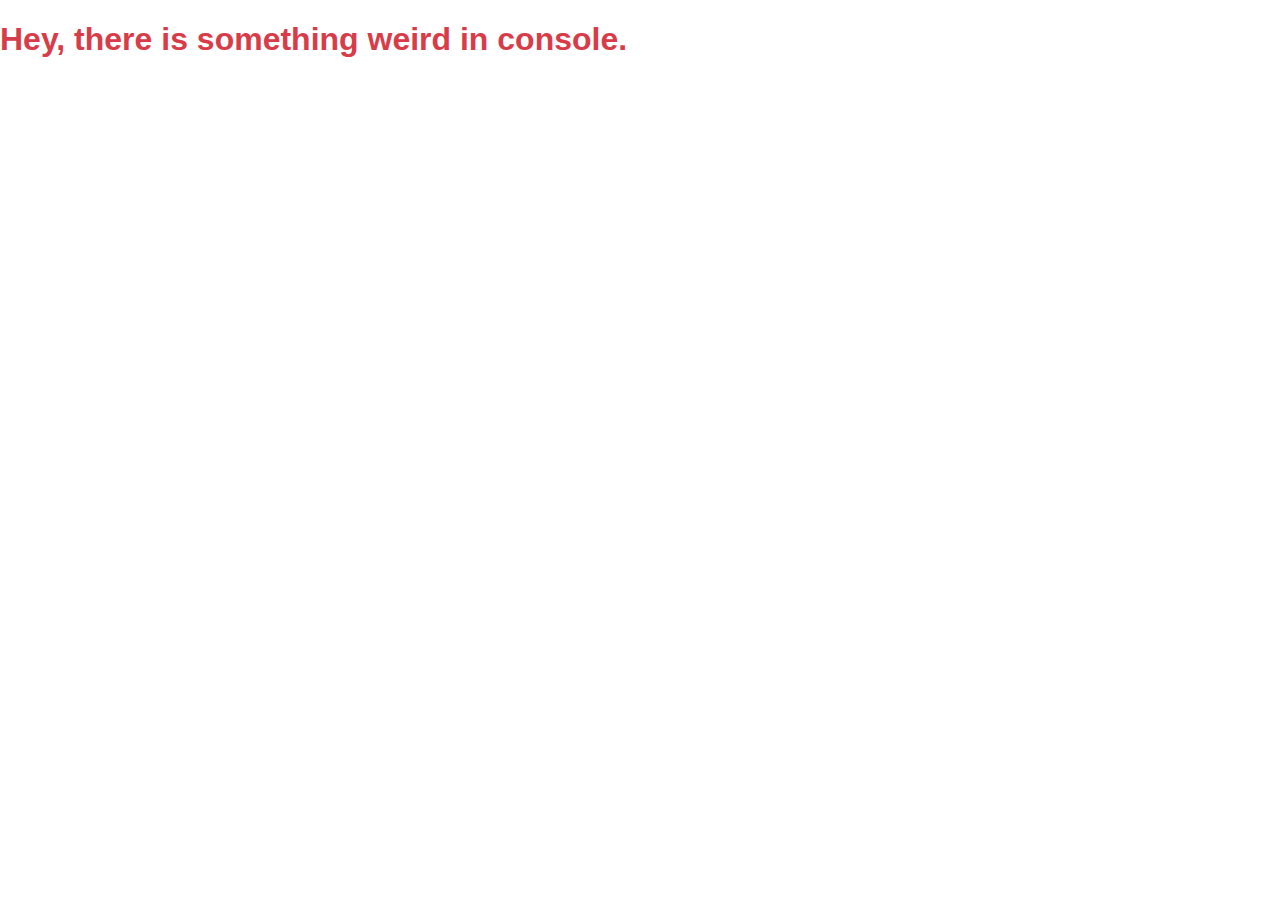
==== index.html @ 4c94bd7f "Commit2" ====
<!DOCTYPE html>
<html lang="en">
<meta http-equiv="X-UA-Compatible" content="IE=edge" />
<head>
	<meta charset="UTF-8">
	<title>Console Trollface</title>
	<link rel="stylesheet" type="text/css" href="trollsole/trollsole.css" />
	<link rel="stylesheet" type="text/css" href="trollsole/trollsole.js" />
	<script src="//code.jquery.com/jquery-1.11.0.min.js"></script>
	<script type="text/javascript" src="trollsole/trollsole.js"></script>
	
	<style>
		body, html{
			color: #d93c49;
			font-family: Verdana, Geneva, sans-serif;
			margin: 0;
		}
	</style>

<!-- Social -->
<script type="text/javascript" src="http://w.sharethis.com/button/buttons.js"></script>
<script type="text/javascript">stLight.options({publisher: "dfe96c63-d37b-4c8b-b8c4-19affe387d66", doNotHash: false, doNotCopy: false, hashAddressBar: false});</script>
<!-- Social end -->

</head>
<body>
	
	<div class="message" id="messaging">
		<h1>Hey, there is something weird in console.</h1>
	</div>

	<div id="trollsole"></div>

</body>
</html>
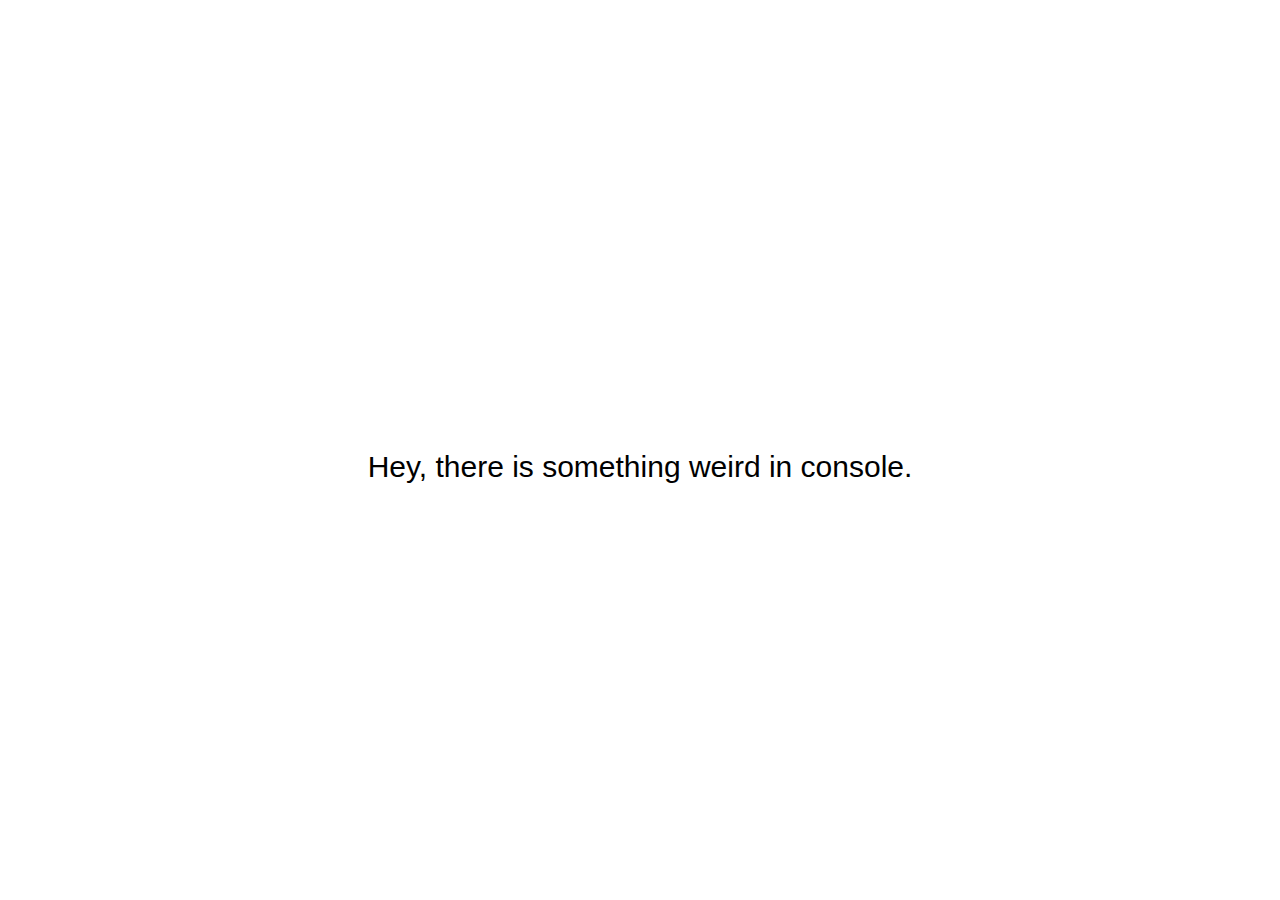
==== commit 8a17c2ad: "Simplify" ====
--- a/index.html
+++ b/index.html
@@ -4,32 +4,76 @@
 <head>
 	<meta charset="UTF-8">
 	<title>Console Trollface</title>
-	<link rel="stylesheet" type="text/css" href="trollsole/trollsole.css" />
-	<link rel="stylesheet" type="text/css" href="trollsole/trollsole.js" />
-	<script src="//code.jquery.com/jquery-1.11.0.min.js"></script>
-	<script type="text/javascript" src="trollsole/trollsole.js"></script>
+	<link rel="stylesheet" type="text/css" href="trollsole.css" />
+	<script src="http://code.jquery.com/jquery-1.11.0.min.js"></script>
+	<script type="text/javascript" src="trollsole.js"></script>
 	
 	<style>
 		body, html{
-			color: #d93c49;
+			color: #000;
 			font-family: Verdana, Geneva, sans-serif;
 			margin: 0;
 		}
 	</style>
 
-<!-- Social -->
-<script type="text/javascript" src="http://w.sharethis.com/button/buttons.js"></script>
-<script type="text/javascript">stLight.options({publisher: "dfe96c63-d37b-4c8b-b8c4-19affe387d66", doNotHash: false, doNotCopy: false, hashAddressBar: false});</script>
-<!-- Social end -->
+<!--  If you want to load custom html file from another pace, uncomment it and lines 1-4 from trollsole.js.
+<script type="text/javascript">
+window.onload=function(){
+	trollHtml("html/trollsole.html"); // default trollface
+	// trollHtml("html/fearsole.html"); // scary
+	// trollHtml("html/vacsole.html"); // vacantion
+}
+</script> -->
+
+<script>
+
+function mobileCheck(){
+  // Message for mobile
+	if( /Android|webOS|iPhone|iPad|iPod|BlackBerry|IEMobile|Opera Mini/i.test(navigator.userAgent) ) {
+	   jQuery('#messaging h1').html("This feature is not supported on your device.");
+	   jQuery('#messaging h1').css('font-size','100px');
+	   jQuery('#messaging').css('margin-top','100px');
+	} 
+
+	});
+}
+</script>
 
 </head>
-<body>
+<body onload="mobileCheck()">
 	
 	<div class="message" id="messaging">
-		<h1>Hey, there is something weird in console.</h1>
+ 		<h1>Hey, there is something weird in console.</h1>
 	</div>
 
-	<div id="trollsole"></div>
+	<div id="trollface_console" class="console disabled">
+			<div class="head_wrap">
+				<div class="close_console" onclick="show_trolfface_console();"></div>
+				<div class="head_left"></div>
+				<div class="head_right"></div>
+				<div class="trollface"></div>
+				<div class="social_cont">
+					<h2>You was trolled!</h2>
+					<p>Now it's time to troll forward.</p>
+
+					<a href="https://github.com/artrayd/TrollsoleJS" class="myButton" class="github">Get TrollsoleJS</a>				
+					
+				</div>
+			</div>
+	</div>
+
+<!-- GA -->
+<script>
+(function(i,s,o,g,r,a,m){i['GoogleAnalyticsObject']=r;i[r]=i[r]||function(){
+(i[r].q=i[r].q||[]).push(arguments)},i[r].l=1*new Date();a=s.createElement(o),
+m=s.getElementsByTagName(o)[0];a.async=1;a.src=g;m.parentNode.insertBefore(a,m)
+})(window,document,'script','//www.google-analytics.com/analytics.js','ga');
+
+ga('create', 'UA-38558012-4', 'trollsole.artrayd.com');
+ga('send', 'pageview');
+
+</script>
+<!-- GA END -->
 
 </body>
 </html>
--- a/trollsole.css
+++ b/trollsole.css
@@ -0,0 +1,191 @@
+body, html{
+	margin: 0;
+	height: 100%;
+}
+.disabled{
+	display: none;
+} 
+
+.message{
+	width: 100%;
+	height: 40px;
+	text-align: center;
+	position: relative;
+	top: 50%;
+	margin-top: -20px;
+/*	top: 0;
+	left: 0;
+	right: 0;
+	bottom: 0;
+	margin: auto;*/
+}
+.message h1{
+	font-size: 30px;
+	font-weight: normal;
+}
+
+.console{
+	width: 100%;
+	background: #fff;
+	height: 220px; 
+	position: fixed;
+	bottom: 0;
+	overflow: hidden;
+	transition: height 0.25s ease-in-out;
+	-webkit-transition: height 0.25s ease-in-out;
+	-moz-transition: height 0.25s ease-in-out;
+	-ms-transition: height 0.25s ease-in-out;
+	color: #d93c49;
+	font-family: Verdana, Geneva, sans-serif;
+}
+
+.console .head_wrap{
+	top: 0;
+	height: 24px;
+	background: #dfdfdf;
+	width: 100%;
+	border-top: 1px solid #a3a3a3;
+	border-bottom: 1px solid #a3a3a3;
+}
+.console .head_left{
+	background: url(img/trollface-console_left.png) 0 0 no-repeat;
+	left: 0;
+	top: 1px;
+	position: absolute;
+	height: 22px;
+	width: 466px;
+}
+
+.console .head_right{
+	background: url(img/trollface-console_right.png) 0 0 no-repeat;
+	right: 0;
+	top: 1px;
+	position: absolute;
+	height: 22px;
+	width: 99px;
+}
+
+.console .trollface{
+	width: 529px;
+	height: 375px;
+	position: relative;
+	margin: 0 auto;
+	top: 50px;
+	background: url(img/trollface.png) center center no-repeat;
+	transition: opacity 0.25s ease-in-out;
+	-webkit-transition: opacity 0.25s ease-in-out;
+	-moz-transition: opacity 0.25s ease-in-out;
+	-ms-transition: opacity 0.25s ease-in-out;
+}
+
+.console:hover{
+	height: 500px;
+}
+
+.console:hover .trollface{
+	opacity: 0;
+	display: none/9;
+}
+
+.console:hover .social_cont{
+	opacity: 1;
+	display: block/9;
+}
+
+.console .social_cont{
+	width: 500px;
+	text-align: center;
+	margin: auto;
+	height: 200px;
+	position: absolute;
+	top: -40px;
+	left: 0;
+	bottom: 0;
+	left: 0;
+	right: 0;
+	display: none/9;
+	opacity: 0;
+	transition: opacity 0.25s ease-in-out;
+	-webkit-transition: opacity 0.25s ease-in-out;
+	-moz-transition: opacity 0.25s ease-in-out;
+	-ms-transition: opacity 0.25s ease-in-out;
+}
+
+
+.console .social{
+	width: 300px;
+	margin: 0 auto;
+	left: 16px;
+	position: relative;
+}
+.console .social_cont p{
+	color: #555;
+	line-height: 30px;
+	margin: 0;
+}
+
+.console h2{
+	width: 100%;
+	position: relative;
+	text-align: center;
+	font-size: 50px;
+	margin-bottom: 10px;
+}
+
+.close_console{
+	width: 20px;
+	height: 20px;
+	right: 0;
+	top: 3px;
+	position: absolute;
+	z-index: 2;
+	cursor: pointer;
+}
+
+#preload-01 { background: url(img/trollface.png) no-repeat -9999px -9999px; }
+
+/* button */
+
+.myButton {
+	-moz-box-shadow:inset 0px 1px 0px 0px #f7c5c0;
+	-webkit-box-shadow:inset 0px 1px 0px 0px #f7c5c0;
+	box-shadow:inset 0px 1px 0px 0px #f7c5c0;
+	background:-webkit-gradient(linear, left top, left bottom, color-stop(0.05, #fc8d83), color-stop(1, #e4685d));
+	background:-moz-linear-gradient(top, #fc8d83 5%, #e4685d 100%);
+	background:-webkit-linear-gradient(top, #fc8d83 5%, #e4685d 100%);
+	background:-o-linear-gradient(top, #fc8d83 5%, #e4685d 100%);
+	background:-ms-linear-gradient(top, #fc8d83 5%, #e4685d 100%);
+	background:linear-gradient(to bottom, #fc8d83 5%, #e4685d 100%);
+	filter:progid:DXImageTransform.Microsoft.gradient(startColorstr='#fc8d83', endColorstr='#e4685d',GradientType=0);
+	background-color:#fc8d83;
+	-moz-border-radius:6px;
+	-webkit-border-radius:6px;
+	border-radius:6px;
+	border:1px solid #d83526;
+	display:inline-block;
+	cursor:pointer;
+	color:#ffffff;
+	font-family:arial;
+	padding:6px 24px;
+	text-decoration:none;
+	text-shadow:0px 1px 0px #b23e35;
+	line-height: 44px;
+	font-size: 20px;
+	font-weight: normal;
+	margin-top: 20px;
+}
+
+.myButton:hover {
+	background:-webkit-gradient(linear, left top, left bottom, color-stop(0.05, #e4685d), color-stop(1, #fc8d83));
+	background:-moz-linear-gradient(top, #e4685d 5%, #fc8d83 100%);
+	background:-webkit-linear-gradient(top, #e4685d 5%, #fc8d83 100%);
+	background:-o-linear-gradient(top, #e4685d 5%, #fc8d83 100%);
+	background:-ms-linear-gradient(top, #e4685d 5%, #fc8d83 100%);
+	background:linear-gradient(to bottom, #e4685d 5%, #fc8d83 100%);
+	filter:progid:DXImageTransform.Microsoft.gradient(startColorstr='#e4685d', endColorstr='#fc8d83',GradientType=0);
+	background-color:#e4685d;
+}
+.myButton:active {
+	position:relative;
+	top:1px;
+}